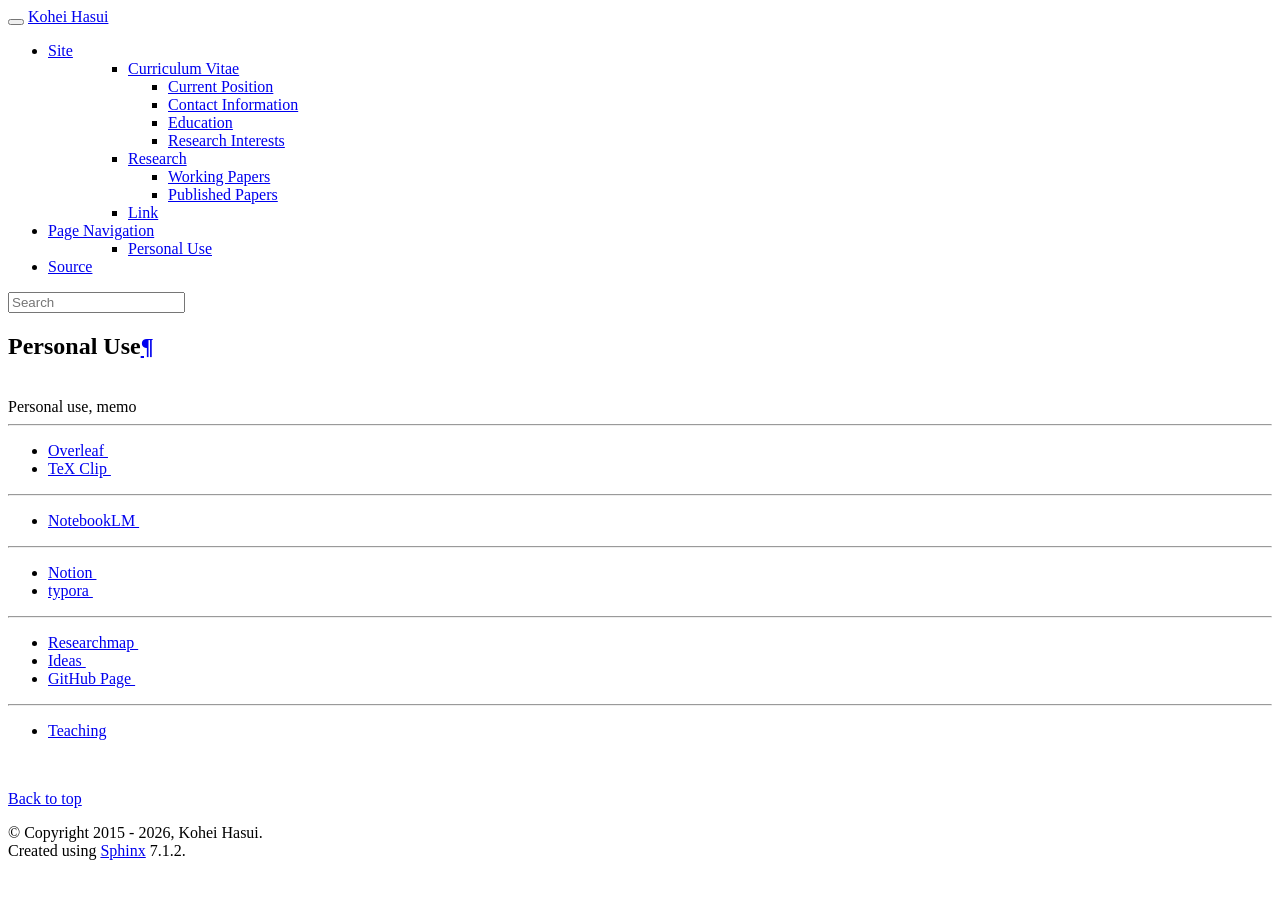
==== personaluse.html @ 559d06d7 "Add files via upload" ====
<!DOCTYPE html>

<html lang="en">
  <head>
    <meta charset="utf-8" />
    <meta name="viewport" content="width=device-width, initial-scale=1.0" /><meta name="viewport" content="width=device-width, initial-scale=1" />

    <title>Personal Use &#8212; Personal website (Kohei Hasui)</title>
    <link rel="stylesheet" type="text/css" href="_static/pygments.css?v=fa44fd50" />
    <link rel="stylesheet" type="text/css" href="_static/bootstrap-sphinx.css?v=c0d1247d" />
    <link rel="stylesheet" type="text/css" href="_static/custom_.css?v=bba5fca4" />
    <script data-url_root="./" id="documentation_options" src="_static/documentation_options.js?v=a31470a7"></script>
    <script src="_static/doctools.js?v=888ff710"></script>
    <script src="_static/sphinx_highlight.js?v=4825356b"></script>
    <script src="_static/external-links.js?v=3ededa71"></script>
    <link rel="icon" href="_static/favicon.ico"/>
    <link rel="index" title="Index" href="genindex.html" />
    <link rel="search" title="Search" href="search.html" />
<meta charset='utf-8'>
<meta http-equiv='X-UA-Compatible' content='IE=edge,chrome=1'>
<meta name='viewport' content='width=device-width, initial-scale=1.0, maximum-scale=1'>
<meta name="apple-mobile-web-app-capable" content="yes">
<script type="text/javascript" src="_static/js/jquery-1.12.4.min.js"></script>
<script type="text/javascript" src="_static/js/jquery-fix.js"></script>
<script type="text/javascript" src="_static/bootstrap-3.4.1/js/bootstrap.min.js"></script>
<script type="text/javascript" src="_static/bootstrap-sphinx.js"></script>

  </head><body>

  <div id="navbar" class="navbar navbar-inverse navbar-default navbar-fixed-top">
    <div class="container">
      <div class="navbar-header">
        <!-- .btn-navbar is used as the toggle for collapsed navbar content -->
        <button type="button" class="navbar-toggle" data-toggle="collapse" data-target=".nav-collapse">
          <span class="icon-bar"></span>
          <span class="icon-bar"></span>
          <span class="icon-bar"></span>
        </button>
        <a class="navbar-brand" href="index.html">
          Kohei Hasui</a>
        <span class="navbar-text navbar-version pull-left"><b> </b></span>
      </div>

        <div class="collapse navbar-collapse nav-collapse">
          <ul class="nav navbar-nav">
            
            
              <li class="dropdown globaltoc-container">
  <a role="button"
     id="dLabelGlobalToc"
     data-toggle="dropdown"
     data-target="#"
     href="index.html">Site <b class="caret"></b></a>
  <ul class="dropdown-menu globaltoc"
      role="menu"
      aria-labelledby="dLabelGlobalToc"><ul>
<li class="toctree-l1"><a class="reference internal" href="profile.html">Curriculum Vitae</a><ul>
<li class="toctree-l2"><a class="reference internal" href="profile.html#current-position">Current Position</a></li>
<li class="toctree-l2"><a class="reference internal" href="profile.html#contact-information">Contact Information</a></li>
<li class="toctree-l2"><a class="reference internal" href="profile.html#education">Education</a></li>
<li class="toctree-l2"><a class="reference internal" href="profile.html#research-interests">Research Interests</a></li>
</ul>
</li>
<li class="toctree-l1"><a class="reference internal" href="research.html">Research</a><ul>
<li class="toctree-l2"><a class="reference internal" href="research.html#working-papers">Working Papers</a></li>
<li class="toctree-l2"><a class="reference internal" href="research.html#published-papers">Published Papers</a></li>
</ul>
</li>
<li class="toctree-l1"><a class="reference internal" href="link.html">Link</a><ul class="simple">
</ul>
</li>
</ul>
</ul>
</li>
              
                <li class="dropdown">
  <a role="button"
     id="dLabelLocalToc"
     data-toggle="dropdown"
     data-target="#"
     href="#">Page Navigation <b class="caret"></b></a>
  <ul class="dropdown-menu localtoc"
      role="menu"
      aria-labelledby="dLabelLocalToc"><ul>
<li><a class="reference internal" href="#">Personal Use</a></li>
</ul>
</ul>
</li>
              
            
            
              
                
              
            
            
            
            
              <li class="hidden-sm">
<div id="sourcelink">
  <a href="_sources/personaluse.rst.txt"
     rel="nofollow">Source</a>
</div></li>
            
          </ul>

          
            
<form class="navbar-form navbar-right" action="search.html" method="get">
 <div class="form-group">
  <input type="text" name="q" class="form-control" placeholder="Search" />
 </div>
  <input type="hidden" name="check_keywords" value="yes" />
  <input type="hidden" name="area" value="default" />
</form>
          
        </div>
    </div>
  </div>

<div class="container">
  <div class="row">
    <div class="body col-md-12 content" role="main">
      
  <section id="personal-use">
<h1>Personal Use<a class="headerlink" href="#personal-use" title="Permalink to this heading">¶</a></h1>
<div class="line-block">
<div class="line"><br /></div>
<div class="line">Personal use, memo</div>
</div>
<hr class="docutils" />
<ul class="simple">
<li><div class="a-target-_blank"><a target="_blank" href="https://www.overleaf.com/project">Overleaf <img src="https://khas.bitbucket.io/tabicon.png" width="11" height="11"></a></div></li>
<li><div class="a-target-_blank"><a target="_blank" href="http://texclip.marutank.net/">TeX Clip <img src="https://khas.bitbucket.io/tabicon.png" width="11" height="11"></a></div></li>
</ul><hr class="docutils" />
<ul class="simple">
<li><div class="a-target-_blank"><a target="_blank" href="https://notebooklm.google/">NotebookLM <img src="https://khas.bitbucket.io/tabicon.png" width="11" height="11"></a></div></li>
</ul><hr class="docutils" />
<ul class="simple">
<li><div class="a-target-_blank"><a target="_blank" href="https://www.notion.so/ja-jp/product">Notion <img src="https://khas.bitbucket.io/tabicon.png" width="11" height="11"></a></div></li>
<li><div class="a-target-_blank"><a target="_blank" href="https://typora.io/">typora <img src="https://khas.bitbucket.io/tabicon.png" width="11" height="11"></a></div></li>
</ul><hr class="docutils" />
<ul class="simple">
<li><div class="a-target-_blank"><a target="_blank" href="https://researchmap.jp/khasui">Researchmap <img src="https://khas.bitbucket.io/tabicon.png" width="11" height="11"></a></div></li>
<li><div class="a-target-_blank"><a target="_blank" href="https://ideas.repec.org/f/pko606.html">Ideas <img src="https://khas.bitbucket.io/tabicon.png" width="11" height="11"></a></div></li>
<li><div class="a-target-_blank"><a target="_blank" href="https://github.com/KHasui">GitHub Page <img src="https://khas.bitbucket.io/tabicon.png" width="11" height="11"></a></div></li>
</ul><hr class="docutils" />
<div class="toctree-wrapper compound">
<ul>
<li class="toctree-l1"><a class="reference internal" href="teaching.html">Teaching</a></li>
</ul>
</div>
<div class="line-block">
<div class="line"><br /></div>
</div>
</section>


    </div>
      
  </div>
</div>
<footer class="footer">
  <div class="container">
    <p class="pull-right">
      <a href="#">Back to top</a>
      
    </p>
    <p>
        &copy; Copyright 2015 - 2026, Kohei Hasui.<br/>
      Created using <a href="http://sphinx-doc.org/">Sphinx</a> 7.1.2.<br/>
    </p>
  </div>
</footer>
  </body>
</html>
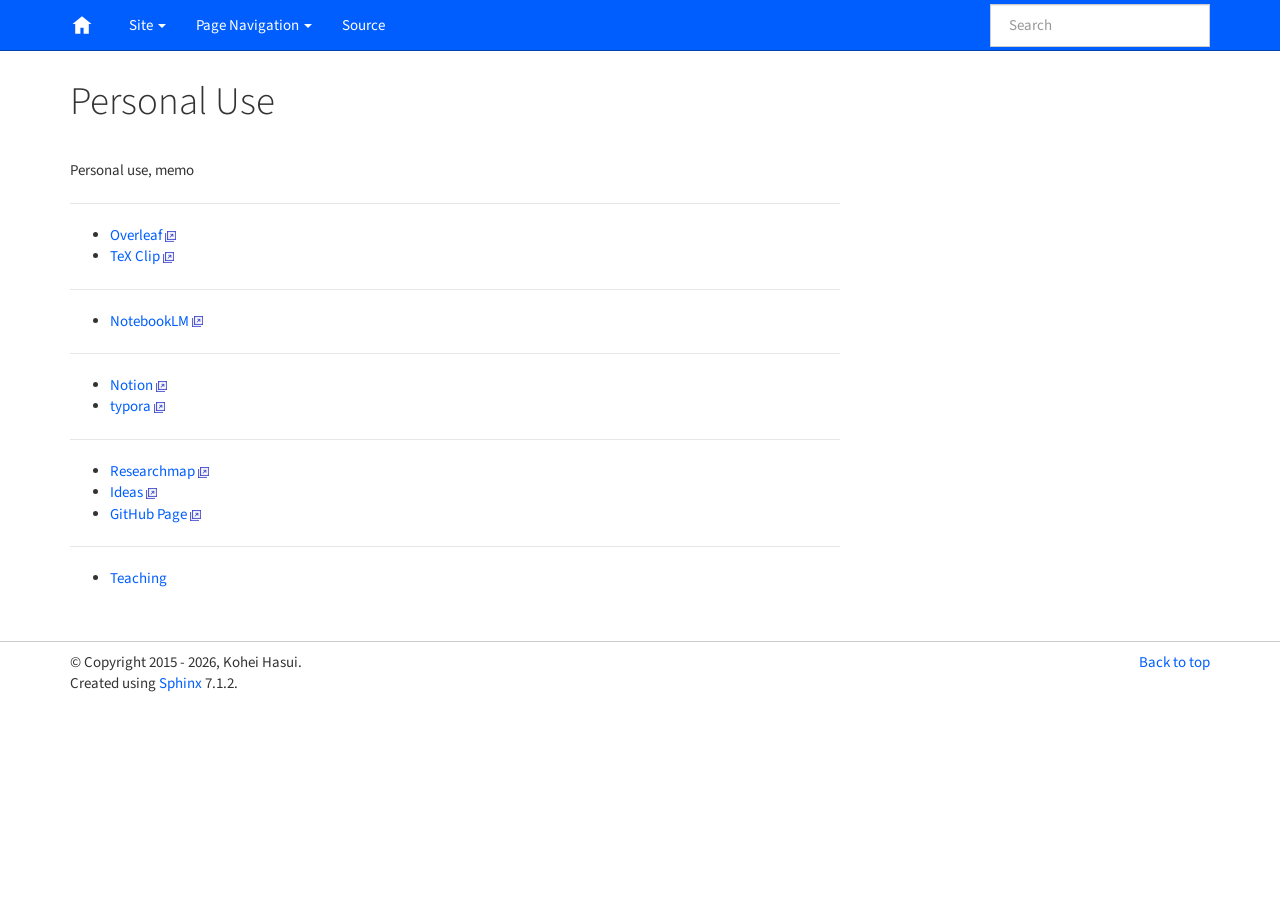
==== commit aee51d77: "Add files via upload" ====
--- a/personaluse.html
+++ b/personaluse.html
@@ -130,20 +130,20 @@
 </div>
 <hr class="docutils" />
 <ul class="simple">
-<li><div class="a-target-_blank"><a target="_blank" href="https://www.overleaf.com/project">Overleaf <img src="https://khas.bitbucket.io/tabicon.png" width="11" height="11"></a></div></li>
-<li><div class="a-target-_blank"><a target="_blank" href="http://texclip.marutank.net/">TeX Clip <img src="https://khas.bitbucket.io/tabicon.png" width="11" height="11"></a></div></li>
+<li><div class="a-target-_blank"><a target="_blank" href="https://www.overleaf.com/project">Overleaf <img src="https://khasui.github.io/sites/tabicon.png" width="11" height="11"></a></div></li>
+<li><div class="a-target-_blank"><a target="_blank" href="http://texclip.marutank.net/">TeX Clip <img src="https://khasui.github.io/sites/tabicon.png" width="11" height="11"></a></div></li>
 </ul><hr class="docutils" />
 <ul class="simple">
-<li><div class="a-target-_blank"><a target="_blank" href="https://notebooklm.google/">NotebookLM <img src="https://khas.bitbucket.io/tabicon.png" width="11" height="11"></a></div></li>
+<li><div class="a-target-_blank"><a target="_blank" href="https://notebooklm.google/">NotebookLM <img src="https://khasui.github.io/sites/tabicon.png" width="11" height="11"></a></div></li>
 </ul><hr class="docutils" />
 <ul class="simple">
-<li><div class="a-target-_blank"><a target="_blank" href="https://www.notion.so/ja-jp/product">Notion <img src="https://khas.bitbucket.io/tabicon.png" width="11" height="11"></a></div></li>
-<li><div class="a-target-_blank"><a target="_blank" href="https://typora.io/">typora <img src="https://khas.bitbucket.io/tabicon.png" width="11" height="11"></a></div></li>
+<li><div class="a-target-_blank"><a target="_blank" href="https://www.notion.so/ja-jp/product">Notion <img src="https://khasui.github.io/sites/tabicon.png" width="11" height="11"></a></div></li>
+<li><div class="a-target-_blank"><a target="_blank" href="https://typora.io/">typora <img src="https://khasui.github.io/sites/tabicon.png" width="11" height="11"></a></div></li>
 </ul><hr class="docutils" />
 <ul class="simple">
-<li><div class="a-target-_blank"><a target="_blank" href="https://researchmap.jp/khasui">Researchmap <img src="https://khas.bitbucket.io/tabicon.png" width="11" height="11"></a></div></li>
-<li><div class="a-target-_blank"><a target="_blank" href="https://ideas.repec.org/f/pko606.html">Ideas <img src="https://khas.bitbucket.io/tabicon.png" width="11" height="11"></a></div></li>
-<li><div class="a-target-_blank"><a target="_blank" href="https://github.com/KHasui">GitHub Page <img src="https://khas.bitbucket.io/tabicon.png" width="11" height="11"></a></div></li>
+<li><div class="a-target-_blank"><a target="_blank" href="https://researchmap.jp/khasui">Researchmap <img src="https://khasui.github.io/sites/tabicon.png" width="11" height="11"></a></div></li>
+<li><div class="a-target-_blank"><a target="_blank" href="https://ideas.repec.org/f/pko606.html">Ideas <img src="https://khasui.github.io/sites/tabicon.png" width="11" height="11"></a></div></li>
+<li><div class="a-target-_blank"><a target="_blank" href="https://github.com/KHasui">GitHub Page <img src="https://khasui.github.io/sites/tabicon.png" width="11" height="11"></a></div></li>
 </ul><hr class="docutils" />
 <div class="toctree-wrapper compound">
 <ul>
--- a/_static/custom_.css
+++ b/_static/custom_.css
@@ -0,0 +1,31 @@
+.navbar-brand {
+    font-size: 0;
+    margin-right: -25px;
+}
+
+.navbar-brand::before {
+    content: "";
+    display: inline-block;
+    width: 24px;
+    height: 24px;
+    margin-top: -2px;
+    vertical-align: middle;
+    background-image: url("home.svg");
+    background-repeat: no-repeat;
+    background-position: center;
+    background-size: contain;
+}
+
+.body {
+    opacity: 0;
+    animation: fadeIn 0.5s ease-in forwards;
+}
+
+@keyframes fadeIn {
+    from {
+        opacity: 0;
+    }
+    to {
+        opacity: 1;
+    }
+}
